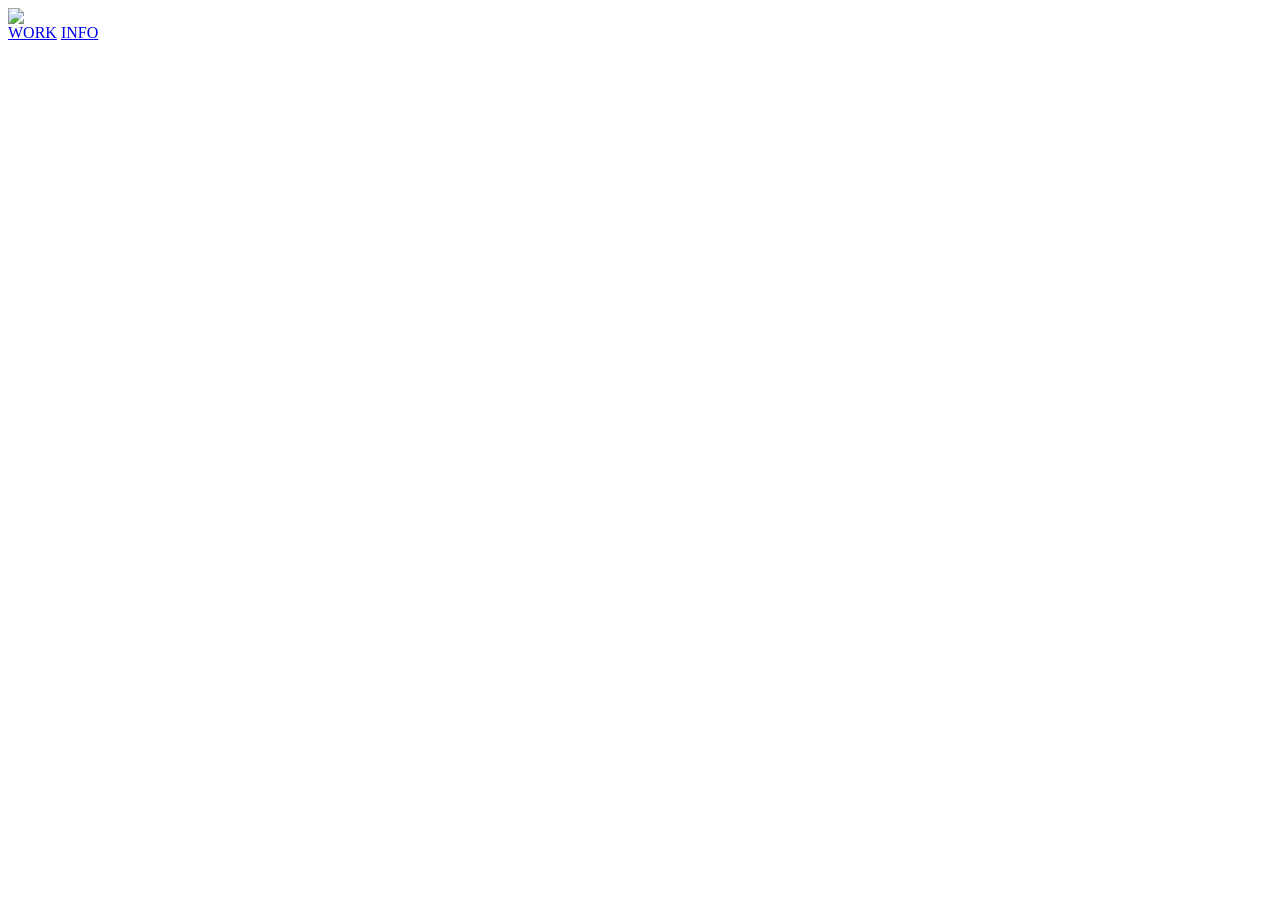
==== index.html @ 0c57f7b6 "ethanjurman.github.io to evajurman.github.io" ====
<html lang="en">
  <head>
    <link rel="stylesheet" type="text/css" href="styles.css" />
    <meta
      name="viewport"
      content="initial-scale=1.0, maximum-scale=1, width=device-width"
    />

    <!-- Dependencies -->
    <!-- from https://unpkg.com/contentful@8.2.0/dist/contentful.browser.min.js -->
    <script src="./contentful.browser.min.js"></script>

    <script src="./meta.js"></script>

    <script src="./showcaseImage.js" defer></script>
    <script src="./resetHash.js" defer></script>
    <script src="./main.js" defer></script>

    <link rel="icon" type="image/png" href="/2023_site_logo_favicon.png" />

    <!-- Social Tags-->
    <meta property="og:title" content="Daniel Jurman" />
    <meta property="og:url" content="https://danieljurman.com/" />
    <meta
      property="og:image"
      content="https://evajurman.github.io/danjurman-website/preview.png"
    />

    <!-- Google Search Console Verification -->
    <meta
      name="google-site-verification"
      content="OPDGkrWA-0hT7w07-cDm3JHAMssW5HIavhu33wRFB3k"
    />

    <title>Daniel Jurman</title>
    <meta name="description" content="" />
  </head>
  <body>
    <div class="nav">
      <div class="nav-title">
        <a href="/">
          <img src="./2023_site_logo.png" />
        </a>
      </div>
      <div class="nav-links">
        <a href="/" class="active-link">WORK</a>
        <a href="/about">INFO</a>
      </div>
    </div>

    <header-spacer></header-spacer>
    <showcase-tile>
      <showcase-image></showcase-image>
      <showcase-description>
        <showcase-description-slider></showcase-description-slider>
      </showcase-description>
    </showcase-tile>
    <columns-container> </columns-container>

    <footer id="footer"></footer>
  </body>
</html>
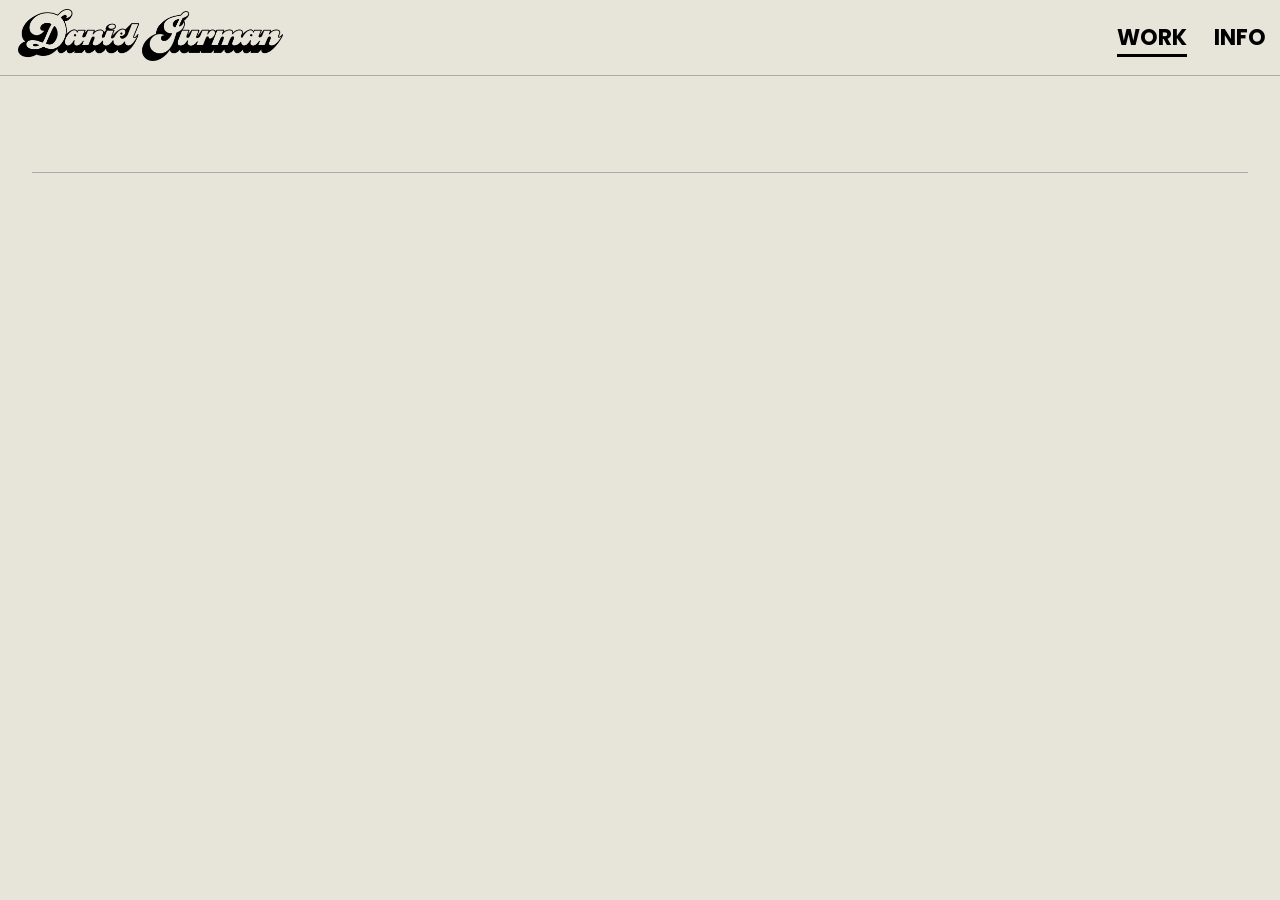
==== commit a2d66136: "update title and favicon" ====
--- a/index.html
+++ b/index.html
@@ -16,7 +16,7 @@
     <script src="./resetHash.js" defer></script>
     <script src="./main.js" defer></script>
 
-    <link rel="icon" type="image/png" href="/2023_site_logo_favicon.png" />
+    <link rel="icon" type="image/png" href="/2026_site_logo_favicon.png" />
 
     <!-- Social Tags-->
     <meta property="og:title" content="Daniel Jurman" />
@@ -39,7 +39,7 @@
     <div class="nav">
       <div class="nav-title">
         <a href="/">
-          <img src="./2023_site_logo.png" />
+          <img src="./2026_site_logo.png" />
         </a>
       </div>
       <div class="nav-links">
--- a/styles.css
+++ b/styles.css
@@ -0,0 +1,379 @@
+/* Set fonts */
+@import url("https://fonts.googleapis.com/css2?family=Poppins:ital,wght@0,100;0,200;0,300;0,400;0,500;0,600;0,700;0,800;0,900;1,100;1,200;1,300;1,400;1,500;1,600;1,700;1,800;1,900&display=swap");
+
+body {
+  font-family: "Poppins", serif;
+  font-weight: 300;
+}
+
+p {
+  word-wrap: break-word;
+  overflow-wrap: break-word;
+  hyphens: manual;
+}
+
+showcase-tile {
+  display: flex;
+  margin: 2em;
+  justify-content: space-around;
+  margin-top: 4em;
+  gap: 2em;
+  border-bottom: 1px solid #aaaaaa;
+  padding-bottom: 3em;
+}
+
+showcase-image {
+  display: flex;
+  flex-direction: column;
+  min-width: 60%;
+}
+showcase-image > art-tile {
+  margin: 0px;
+  display: flex;
+  justify-content: center;
+}
+
+showcase-image > img,
+showcase-image > video {
+  margin-top: 4em;
+}
+
+showcase-description {
+  font-size: 18px;
+  margin-right: auto;
+  margin-left: 50px;
+  max-width: 430px;
+}
+
+showcase-description-slider {
+  position: sticky;
+  top: 86px; /* height of header */
+}
+
+showcase-description > * > h2 {
+  margin-top: 0px;
+  line-height: 1em;
+  font-weight: 400;
+}
+
+@media screen and (max-width: 1000px) {
+  showcase-tile {
+    margin-top: 4em;
+    flex-direction: column-reverse;
+  }
+
+  showcase-description {
+    margin-left: 0px;
+    margin-right: 0px;
+    margin-top: 2em;
+  }
+
+  showcase-description > h2 {
+    margin-top: 1.8em;
+  }
+}
+
+art-title {
+  font-family: "Archivo Black", sans-serif;
+}
+
+/* Component Styles */
+body {
+  margin: 0px;
+  position: relative;
+  min-height: 100vh;
+  background: #e7e5d9;
+}
+
+a {
+  color: black;
+  text-decoration: none;
+  margin: 0px;
+}
+
+.nav {
+  position: fixed;
+  top: 0px;
+  width: calc(100% - 28px);
+  background: #e7e5d9;
+  display: flex;
+  justify-content: space-between;
+  align-items: center;
+  padding-top: 5px;
+  padding-bottom: 10px;
+  border-bottom: 1px solid #aaaaaa;
+  padding-left: 14px;
+  padding-right: 14px;
+  z-index: 5;
+}
+
+.nav-title {
+  display: inline-block;
+}
+
+.nav-title > a > img {
+  max-height: 4em;
+  margin: 4px;
+  max-width: 80%;
+}
+
+.nav-links {
+  display: flex;
+  padding-top: 8px;
+  font-size: 22px;
+  font-weight: 700;
+  gap: 1.25em;
+}
+
+.nav-links a:hover {
+  border-bottom: 3px solid;
+}
+
+.active-link {
+  border-bottom: 3px solid;
+}
+
+header-spacer {
+  display: block;
+  padding-bottom: 60px;
+}
+
+/* don't display titles unless they are on the zoomed in element */
+art-title,
+art-publication {
+  display: none;
+}
+
+art-tile[zoomedin] art-title,
+art-tile[zoomedin] art-publication {
+  display: block;
+}
+
+columns-container {
+  display: grid;
+  transition: 1s;
+  margin-left: 15px;
+  margin-right: 15px;
+  margin-top: 2em;
+}
+
+tile-column {
+  display: flex;
+  flex-wrap: wrap;
+  flex-direction: column;
+  align-items: center;
+  margin-bottom: 80px;
+  transition: all 1s;
+}
+
+/* main page */
+
+art-tile {
+  margin: 15px;
+  cursor: pointer;
+  transition: all 1s;
+  position: relative;
+}
+
+art-tile > video,
+art-tile > img {
+  width: 100%;
+  max-width: 100%;
+  /* min-height: 500px; */
+}
+
+tile-column art-tile::before {
+  content: "";
+  color: black;
+  position: absolute;
+  top: 0px;
+  left: 0px;
+  height: 101%;
+  width: 101%;
+  background-color: rgb(255, 255, 252, 0);
+  transition: all 0.2s;
+}
+
+tile-column art-tile:hover::before {
+  background-color: #e7e5d9ec;
+}
+
+tile-column art-tile::after {
+  content: "";
+  color: black;
+  position: absolute;
+  display: flex;
+  text-align: center;
+  align-items: center;
+  justify-content: center;
+  top: 0px;
+  left: 50px;
+  height: 100%;
+  width: calc(100% - 100px);
+  transition: all 0.2s;
+  font-size: 1.15em;
+}
+
+tile-column art-tile:hover::after {
+  content: attr(data-hover-title);
+}
+
+.img-placeholder {
+  background: gray;
+  width: 500px;
+  height: 250px;
+  max-width: 100%;
+  margin-bottom: 4px;
+}
+
+art-title {
+  margin: 6px 0px 4px 0px;
+}
+
+art-tile[data-hidden] {
+  display: none;
+}
+
+showcase-image art-tile[data-hidden] {
+  display: block;
+}
+
+art-publication {
+  font-size: 14px;
+  font-style: italic;
+}
+
+ul {
+  list-style-type: none;
+  padding: 0;
+  margin-bottom: 2em;
+}
+
+/* about page */
+
+video-container {
+  flex: none;
+}
+
+about-block {
+  margin-bottom: 80px;
+}
+
+about-content {
+  display: flex;
+  padding-top: 90px;
+  margin: 20px auto;
+  width: calc(100% - 70px);
+  flex-wrap: wrap;
+}
+
+video-container > video {
+  /* width: 100%; */
+  max-width: calc(100vw - 70px);
+  margin-top: 1em;
+}
+video-container {
+  display: block;
+  /* width: 100%; */
+}
+
+about-right-panel {
+  flex: 1;
+}
+
+about-right-panel a {
+  opacity: 0.6;
+}
+
+about-right-panel a:hover {
+  opacity: 1;
+}
+
+about-description {
+  flex: 1;
+  display: block;
+  padding-left: 0px;
+}
+
+about-extras {
+  display: block;
+  margin-top: 3em;
+  margin-bottom: 3em;
+}
+
+about-get-in-touch,
+about-clients,
+about-press {
+  display: block;
+}
+
+about-clients :not(:first-child) {
+  margin: 0em;
+}
+
+about-clients :last-child {
+  margin-block-end: 1em;
+}
+
+back-button > a > img {
+  height: 1.7em;
+}
+
+/* desktop mode */
+@media screen and (min-width: 800px) {
+  about-right-panel {
+    flex: 1;
+    max-width: 570px;
+  }
+
+  video-container video {
+    height: calc(100vh - 175px);
+  }
+
+  about-extras > *:first-child {
+    margin-left: 0px;
+    margin-right: 28px;
+  }
+  about-extras > *:last-child {
+    margin-left: 28px;
+    margin-right: 0px;
+  }
+  about-extras > * {
+    margin: 0px 8px;
+  }
+
+  about-right-panel {
+    padding-left: 35px;
+  }
+  about-extras {
+    display: grid;
+    grid-template-columns: 1fr 1fr 1fr;
+  }
+}
+
+img[icon] {
+  width: 1em;
+}
+
+a:has([icon]) {
+  display: flex;
+  align-content: center;
+  gap: 0.4em;
+}
+
+about-right-panel {
+  margin-bottom: 80px;
+}
+
+about-right-panel hr {
+  margin: 2em 0;
+  border: 1px solid;
+}
+
+footer {
+  position: absolute;
+  font-size: 14px;
+  width: 100%;
+  bottom: 4px;
+  text-align: center;
+}
